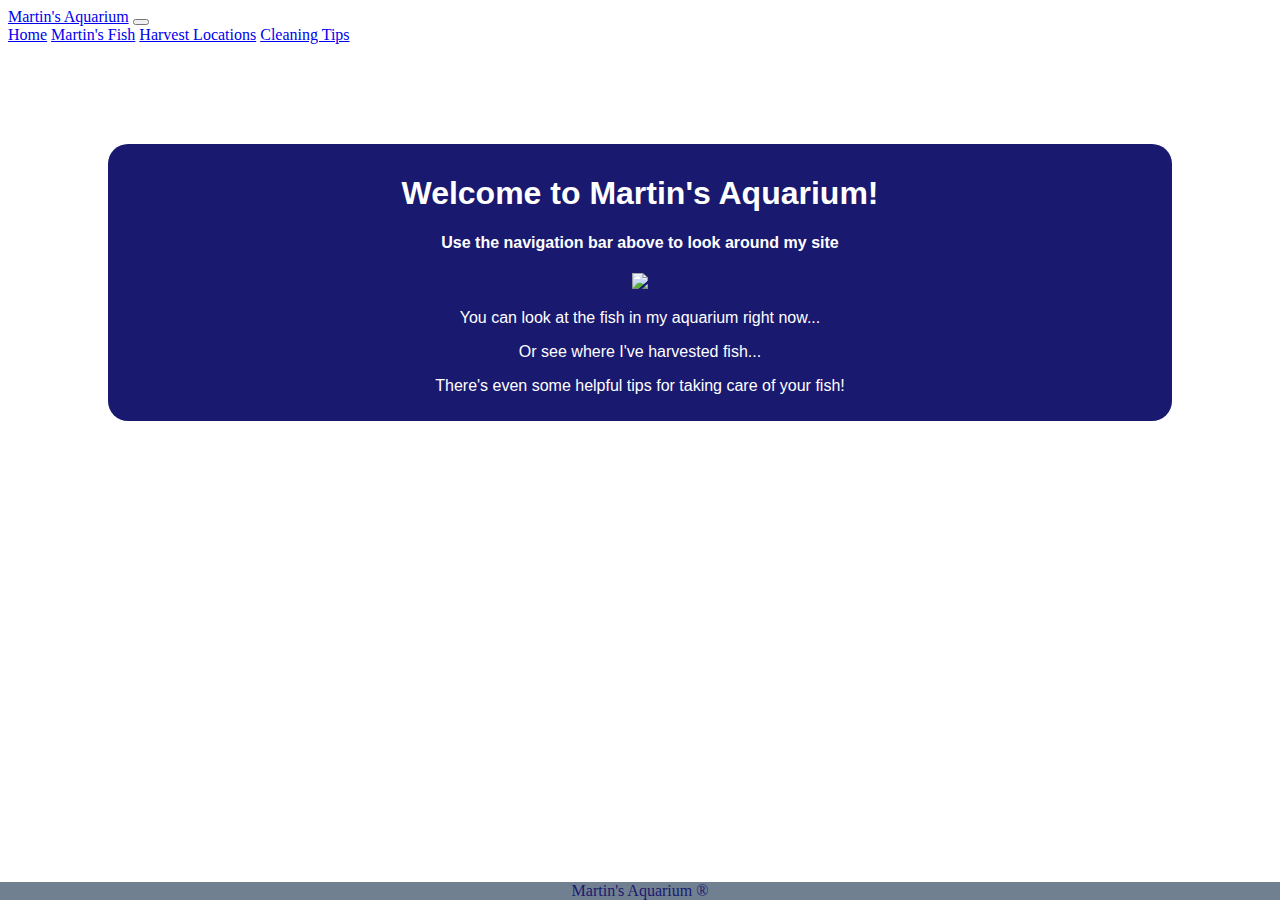
==== index.html @ 98687189 "Chris A martins aquarium commit" ====
<!DOCTYPE html>

<html>
    <head>
        <meta charset="utf-8">
        <meta http-equiv="X-UA-Compatible" content="IE=edge">
        <title>Home Page</title>
        <meta name="description" content="">
        <meta name="viewport" content="width=device-width, initial-scale=1">
        <!-- Bootstrap css -->
        <link href="https://cdn.jsdelivr.net/npm/bootstrap@5.1.3/dist/css/bootstrap.min.css" rel="stylesheet" integrity="sha384-1BmE4kWBq78iYhFldvKuhfTAU6auU8tT94WrHftjDbrCEXSU1oBoqyl2QvZ6jIW3" crossorigin="anonymous">
        <!-- Stylesheet link -->
        <link rel="stylesheet" href="./styles/index.css">
    </head>

    <body>

        <nav class="navbar navbar-expand-lg navbar-light bg-light">
            <div class="container-fluid">
              <a class="navbar-brand" href="./index.html">Martin's Aquarium</a>
              <button class="navbar-toggler" type="button" data-bs-toggle="collapse" data-bs-target="#navbarNavAltMarkup" aria-controls="navbarNavAltMarkup" aria-expanded="false" aria-label="Toggle navigation">
                <span class="navbar-toggler-icon"></span>
              </button>
              <div class="collapse navbar-collapse" id="navbarNavAltMarkup">
                <div class="navbar-nav">
                    <a class="nav-link active" href="./index.html">Home</a>                
                    <a class="nav-link" href="./fish.html">Martin's Fish</a>
                    <a class="nav-link" href="./harvestLocations.html">Harvest Locations</a>
                    <a class="nav-link" href="./cleaning.html">Cleaning Tips</a>
                </div>
              </div>
            </div>
        </nav>

        <div class="intro">
            <h1>Welcome to Martin's Aquarium!</h1>
            <h4>Use the navigation bar above to look around my site</h4>
            <img src="http://www.reef2rainforest.com/wp-content/uploads/2014/09/Selig-Corner.jpg">
            <div id="message">
                <p>You can look at the fish in my aquarium right now...</p>
                <p>Or see where I've harvested fish...</p>
                <p>There's even some helpful tips for taking care of your fish!</p>
            </div>
        </div>

        <div class="footer">
            Martin's Aquarium ® 
        </div>

        <!-- Bootstrap scripts -->
        <script src="https://ajax.googleapis.com/ajax/libs/jquery/1.12.4/jquery.min.js"></script>
        <script src="https://cdn.jsdelivr.net/npm/bootstrap@5.1.3/dist/js/bootstrap.bundle.min.js" integrity="sha384-ka7Sk0Gln4gmtz2MlQnikT1wXgYsOg+OMhuP+IlRH9sENBO0LRn5q+8nbTov4+1p" crossorigin="anonymous">
        </script>

    </body>

</html>
---- styles/index.css ----
body {
    background-image: url("https://coral.org/wp-content/uploads/2021/09/CoralReef_FrenchPolynesia-1024x681.jpg");
    background-size: cover;
}

.footer {
    background-color: slategrey;
    bottom: 0;
    color: midnightblue;
    left: 0;
    position: fixed;
    text-align: center;
    width: 100%;

}

.intro {
    background-color: midnightblue;
    border-radius: 20px;
    color: white;
    font-family: Verdana, Geneva, Tahoma, sans-serif;
    margin: 100px 100px;
    min-width: 700px;
    padding: 10px;
    text-align: center;
}
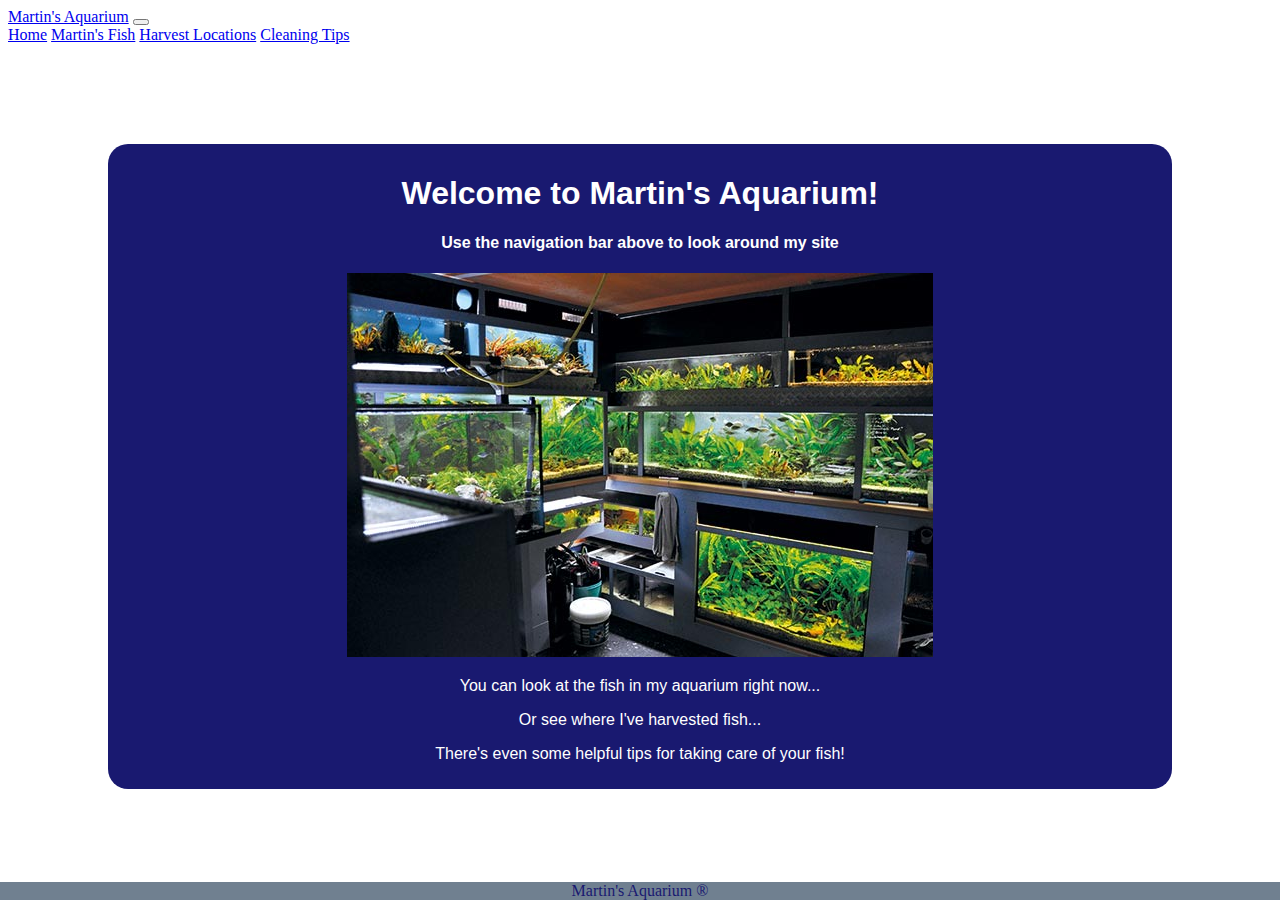
==== commit d9247791: "Adding new javascript objects" ====
--- a/index.html
+++ b/index.html
@@ -35,7 +35,7 @@
         <div class="intro">
             <h1>Welcome to Martin's Aquarium!</h1>
             <h4>Use the navigation bar above to look around my site</h4>
-            <img src="http://www.reef2rainforest.com/wp-content/uploads/2014/09/Selig-Corner.jpg">
+            <img src="./images/homepage-tanks.jpg">
             <div id="message">
                 <p>You can look at the fish in my aquarium right now...</p>
                 <p>Or see where I've harvested fish...</p>
@@ -51,6 +51,7 @@
         <script src="https://ajax.googleapis.com/ajax/libs/jquery/1.12.4/jquery.min.js"></script>
         <script src="https://cdn.jsdelivr.net/npm/bootstrap@5.1.3/dist/js/bootstrap.bundle.min.js" integrity="sha384-ka7Sk0Gln4gmtz2MlQnikT1wXgYsOg+OMhuP+IlRH9sENBO0LRn5q+8nbTov4+1p" crossorigin="anonymous">
         </script>
+        <script src="./scripts/main.js"></script>
 
     </body>
 
